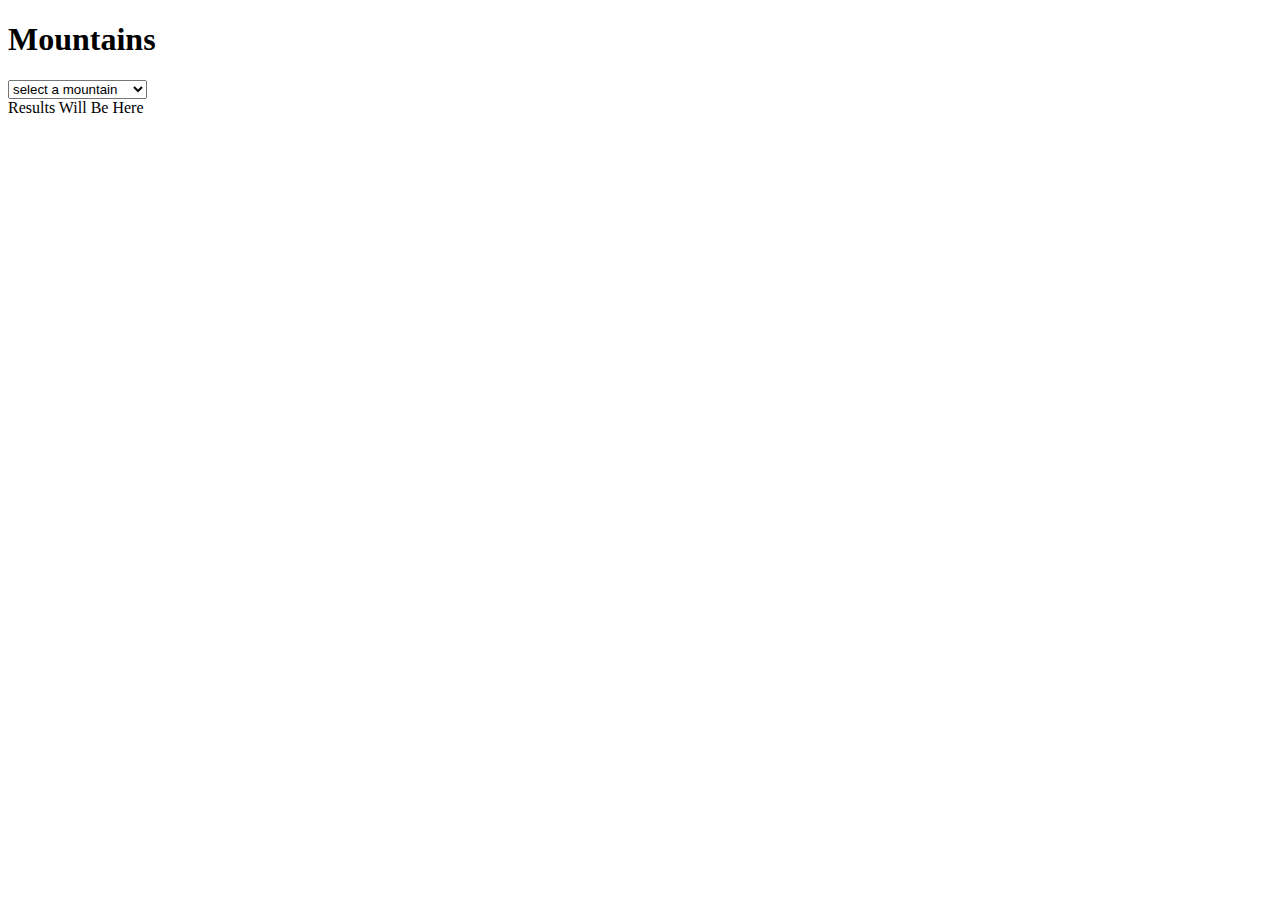
==== mountain.html @ 35e264e9 "html updated" ====
<!DOCTYPE html>
<html lang="en">
<head>
    <meta charset="UTF-8">
    <meta http-equiv="X-UA-Compatible" content="IE=edge">
    <meta name="viewport" content="width=device-width, initial-scale=1.0">
    <title>Document</title>
</head>
<body>
    <h1>
        Mountains
    </h1>
    <select id="mountains"> 
        <option> select a mountain</option>
    </select>
<div id="mountain_details">Results Will Be Here</div>

</body>
<script src="scripts/mountainData.js"></script>
<script>
    mountainsArray.forEach(mountain => {
        console.log(mountain.name)
       let mo = document.createElement("option")
       mo.innerHTML = mountain.name
       mo.value = mountain.name 
       mountains.appendChild(mo)
    });
    function displayMountain(m){
        return `
        <img src="images/${m.img}">
   <p>Description: <br>
     ${m.desc}</p>
    <h2> elevation: ${m.elevation} </h2>
 `;
    }
    function onClickMoutain(){
        let name = mountains.selectedOptions[0].value
        mountainsArray.forEach(mountain => { 
            if(mountain.name == name){
                mountain_details.innerHTML = displayMountain(mountain)

            }
            
        }); 
    }
    mountains.addEventListener("change", onClickMoutain)
</script>
</html>
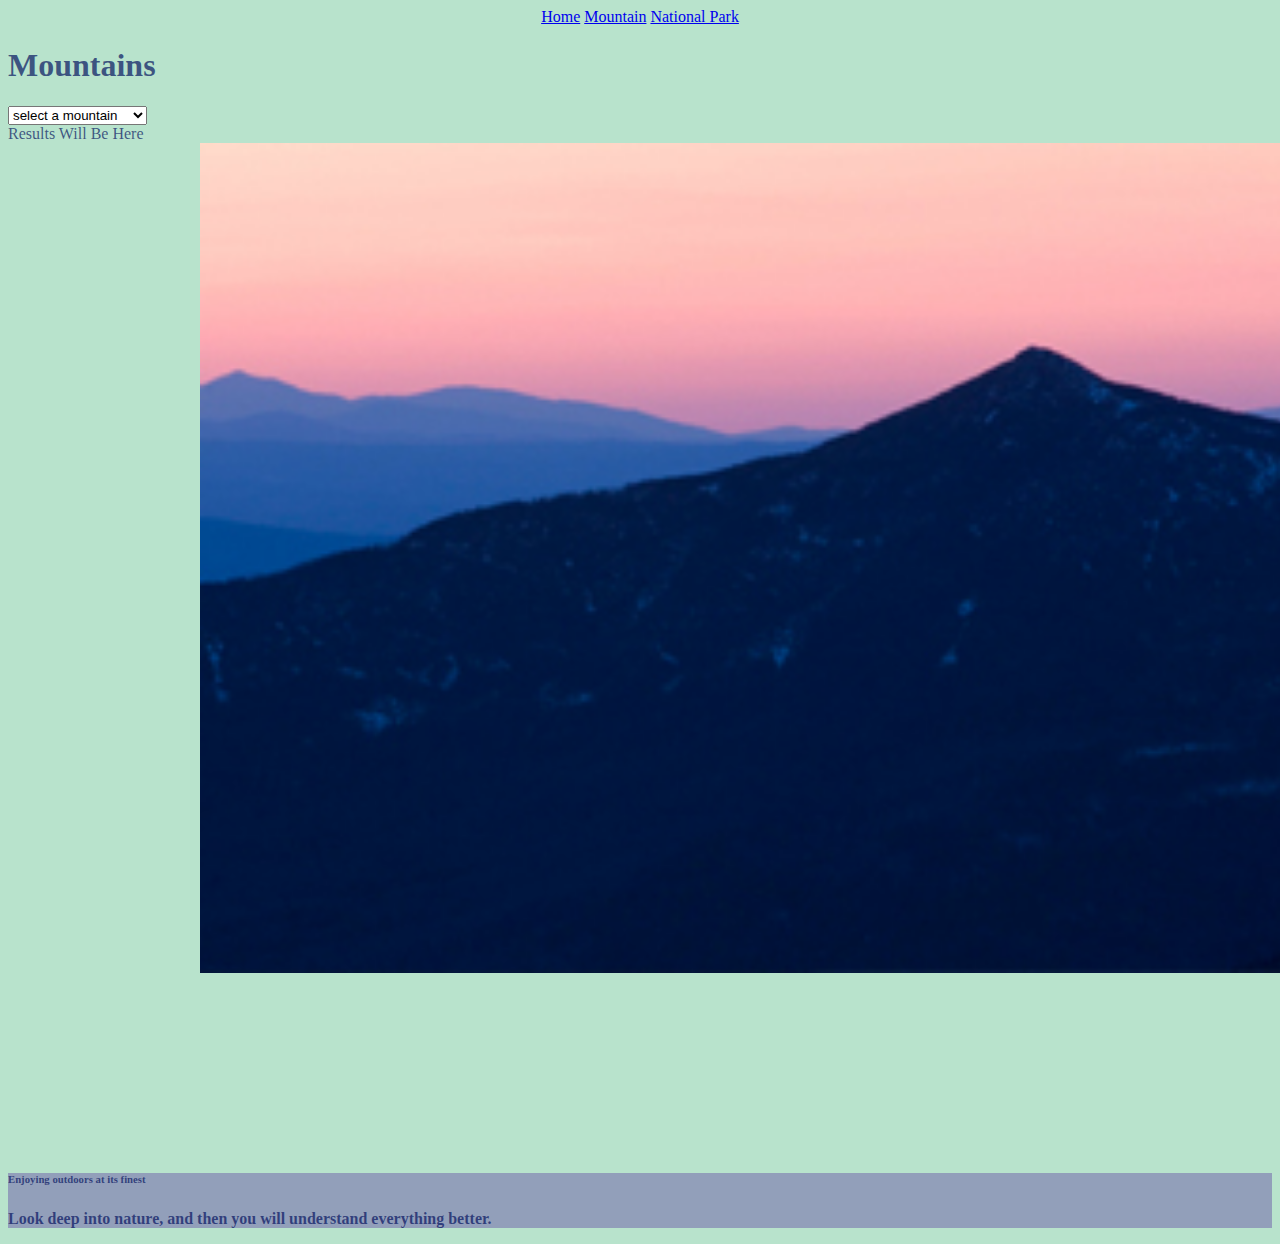
==== commit 8c6b77b3: "done" ====
--- a/mountain.html
+++ b/mountain.html
@@ -5,8 +5,15 @@
     <meta http-equiv="X-UA-Compatible" content="IE=edge">
     <meta name="viewport" content="width=device-width, initial-scale=1.0">
     <title>Document</title>
+    <link href="https://cdn.jsdelivr.net/npm/bootstrap@5.3.0-alpha3/dist/css/bootstrap.min.css" rel="stylesheet" integrity="sha384-KK94CHFLLe+nY2dmCWGMq91rCGa5gtU4mk92HdvYe+M/SXH301p5ILy+dN9+nJOZ" crossorigin="anonymous">
+    <link rel="stylesheet" href="styles/main.css">
 </head>
 <body>
+    <nav>
+        <a href="index.html">Home</a>
+        <a href="mountain.html">Mountain</a>
+        <a href="nationalpark.html">National Park</a>
+        </nav>
     <h1>
         Mountains
     </h1>
@@ -14,6 +21,44 @@
         <option> select a mountain</option>
     </select>
 <div id="mountain_details">Results Will Be Here</div>
+<img src="images/Garfield-StoryImage.jpg"
+<br>
+<br>
+<br>
+<br>
+<br>
+<br>
+<br>
+<br>
+<br>
+<b
+
+
+            <!-- Footer -->
+            <footer
+                    class="text-center text-lg-start text-white"
+                    style="background-color: #929fba"
+                    >
+              <!-- Grid container -->
+              <div class="container p-4 pb-0">
+                <!-- Section: Links -->
+                <section class="">
+                  <!--Grid row-->
+                  <div class="row">
+
+<div class="container p-4 pb-0">
+    <!-- Section: Links -->
+    <section class="">
+      <!--Grid row-->
+      <div class="row">
+        <!-- Grid column -->
+        <div class="col-md-3 col-lg-3 col-xl-3 mx-auto mt-3">
+          <h6 class="text-uppercase mb-4 font-weight-bold">
+            Enjoying outdoors at its finest 
+          </h6>
+          <p>
+           Look deep into nature, and then you will understand everything better.
+          </p>
 
 </body>
 <script src="scripts/mountainData.js"></script>
--- a/styles/main.css
+++ b/styles/main.css
@@ -0,0 +1,23 @@
+.title{
+    font-weight: bold;
+    font-style: italic;
+}
+body{
+    background-color: rgb(184, 227, 204);
+    color: rgba(5, 19, 96, 0.694);
+
+}
+img{
+    width: 100%;
+    padding: 15vw;
+    padding-top: 0;
+    padding-bottom: 5vh;
+}
+nav{
+    text-align: center;
+    color: rgb(140, 146, 171);
+}
+
+th{
+    color: blue;
+}
